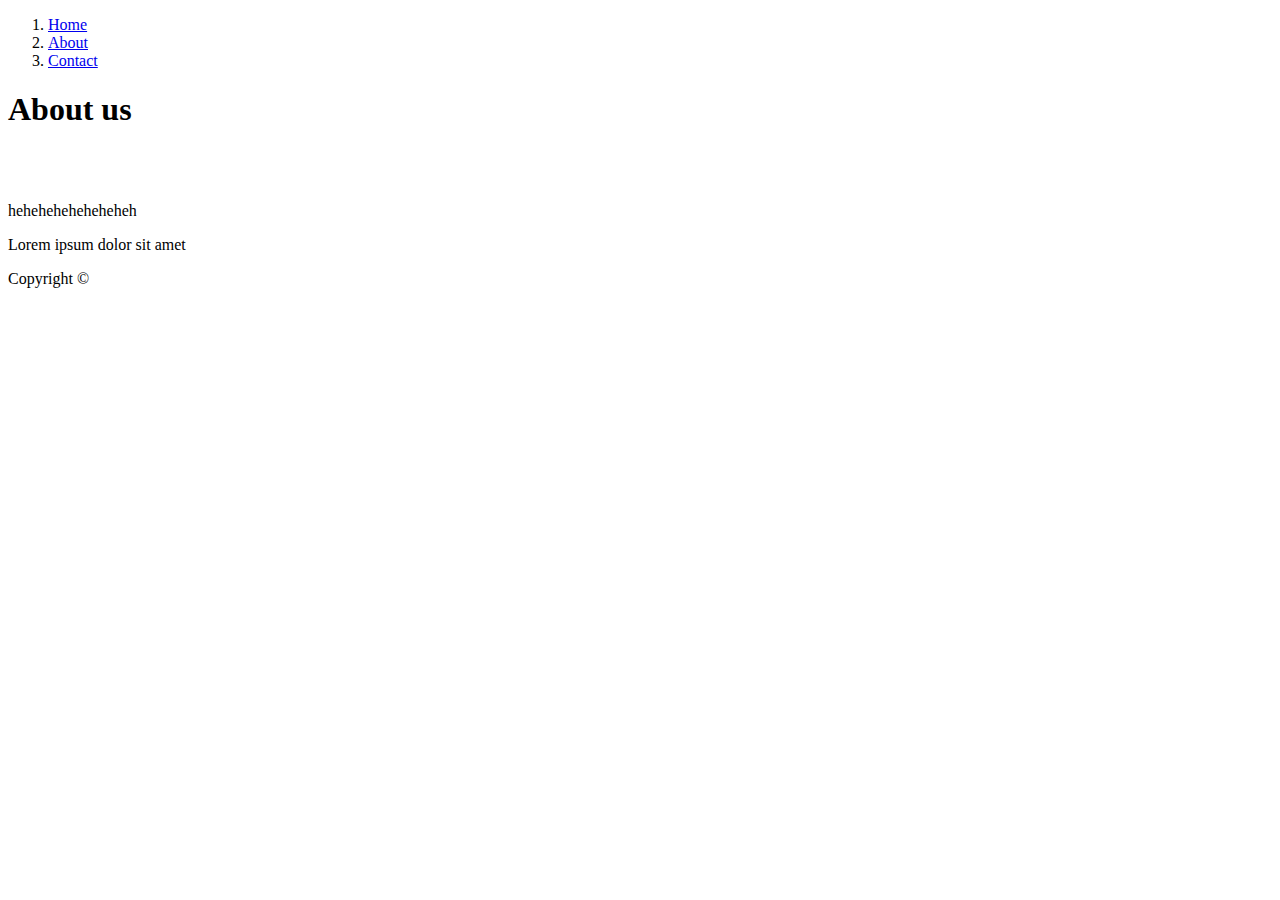
==== about.html @ e9fd8778 "Square eyes" ====
<!DOCTYPE html>
<html>
  <head>
    <title>Square eyes </title>
    <meta name="description" content="This page is about Sharing the love off Videos">
    <meta name="viewpoint" content="width=devise-width, initial-scale=1.0">
  </head>
  <body>
    <header>
<nav>
  <ol>
    <li><a href="index.html">Home</a></li>
    <li><a href="about.html">About</a></li>
      <li><a href="contact.html">Contact</a></li>
  </ol>
</nav>
    </header>
    <main>
<h1>About us</h1> <br><br>

<p>heheheheheheheheh</p>


<p>Lorem ipsum dolor sit amet</p>
    </main>
    <footer>
      Copyright &copy;  
    </footer>
    

  </body>
</html>
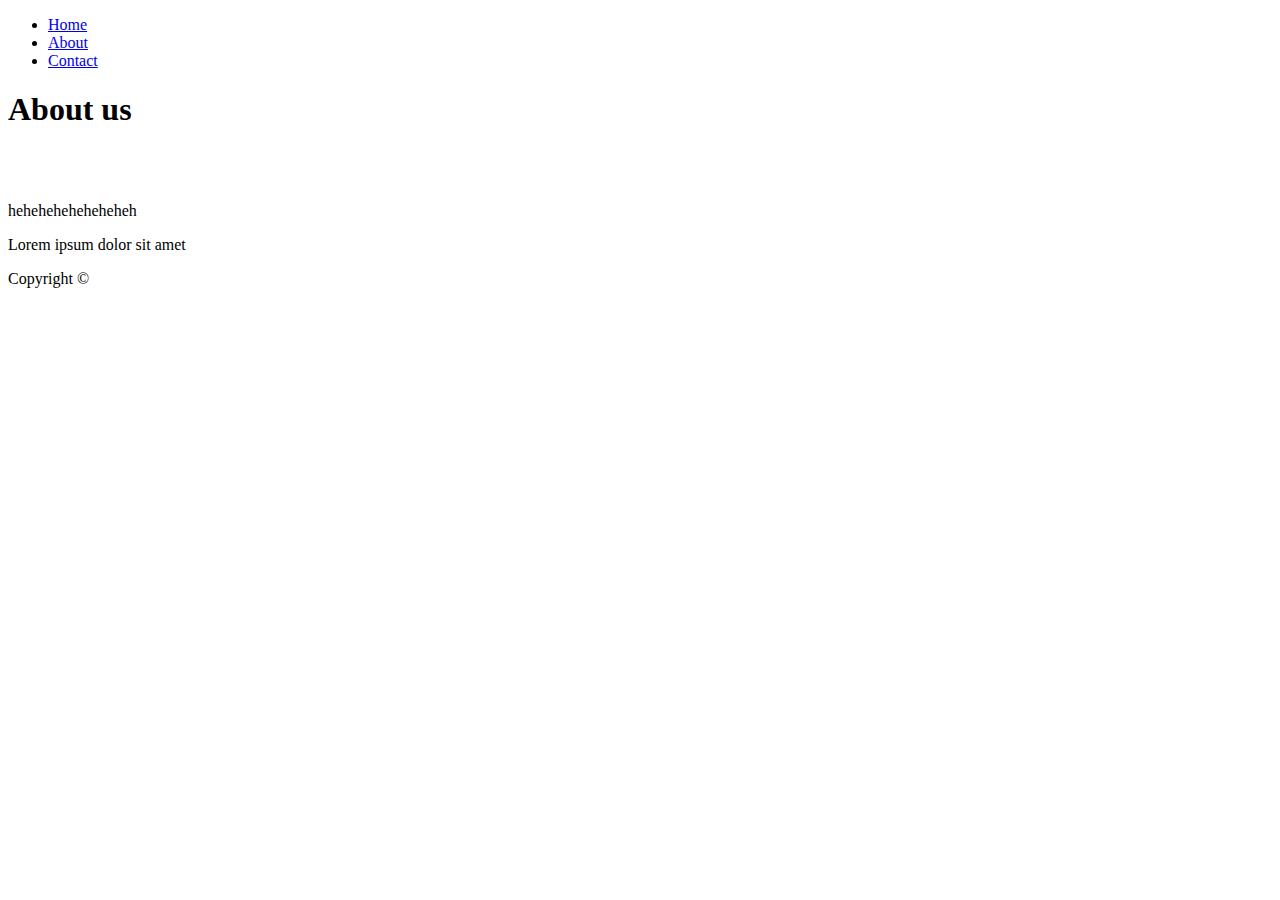
==== commit 8d0ea4fd: "Update about.html" ====
--- a/about.html
+++ b/about.html
@@ -8,11 +8,11 @@
   <body>
     <header>
 <nav>
-  <ol>
+  <ul>
     <li><a href="index.html">Home</a></li>
     <li><a href="about.html">About</a></li>
       <li><a href="contact.html">Contact</a></li>
-  </ol>
+  </ul>
 </nav>
     </header>
     <main>
